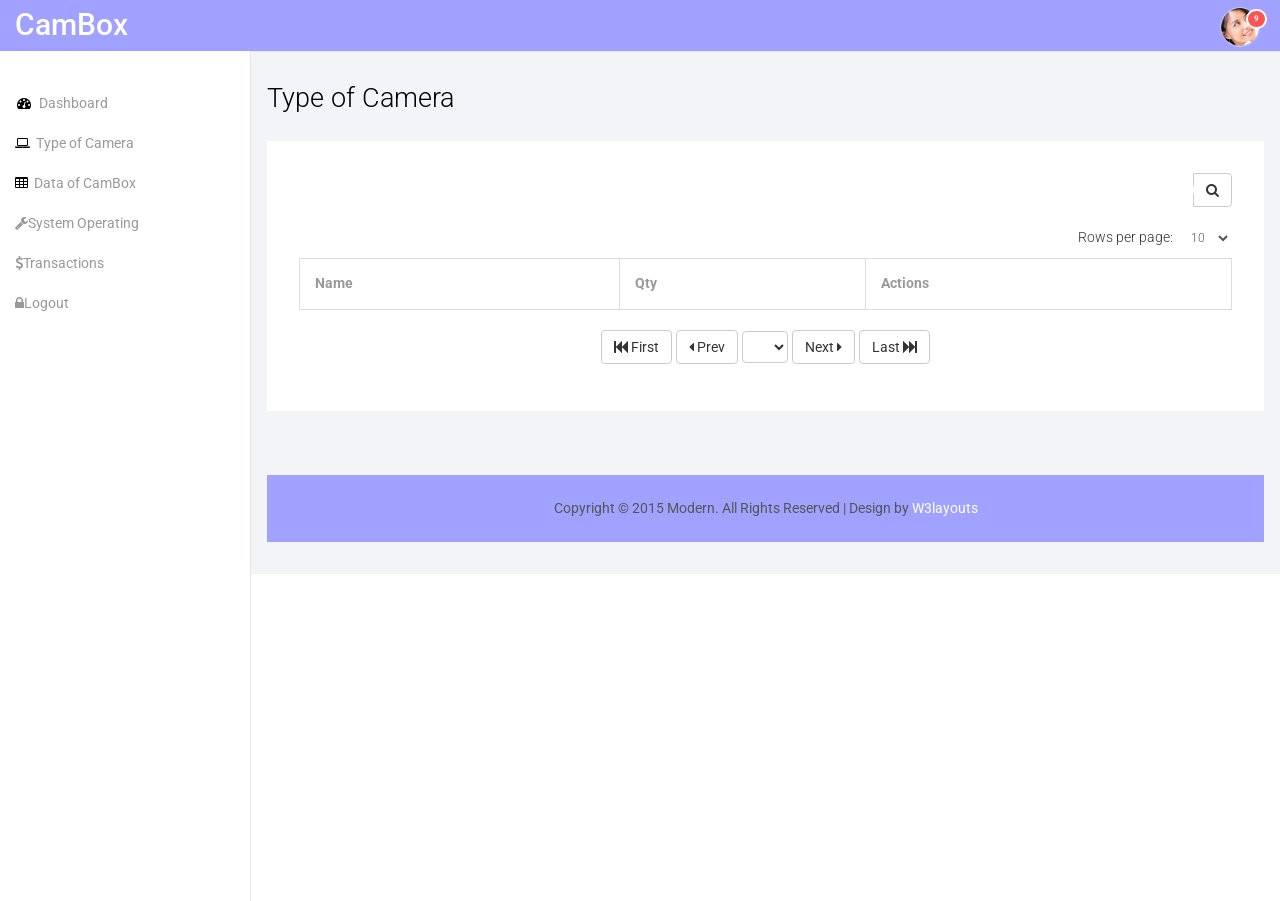
==== public/category.html @ 3fee5d0e "hosting firebase" ====
<!--
Author: W3layouts
Author URL: http://w3layouts.com
License: Creative Commons Attribution 3.0 Unported
License URL: http://creativecommons.org/licenses/by/3.0/
-->
<!DOCTYPE HTML>
<html>
<head>
<title>CamBox</title>
<meta name="viewport" content="width=device-width, initial-scale=1">
<meta http-equiv="Content-Type" content="text/html; charset=utf-8" />
<meta name="keywords" content="Modern Responsive web template, Bootstrap Web Templates, Flat Web Templates, Andriod Compatible web template, 
Smartphone Compatible web template, free webdesigns for Nokia, Samsung, LG, SonyErricsson, Motorola web design" />
<script type="application/x-javascript"> addEventListener("load", function() { setTimeout(hideURLbar, 0); }, false); function hideURLbar(){ window.scrollTo(0,1); } </script>
 <!-- Bootstrap Core CSS -->
<link href="css/bootstrap.min.css" rel='stylesheet' type='text/css' />
<!-- Custom CSS -->
<link href="css/style.css" rel='stylesheet' type='text/css' />
<link href="css/font-awesome.css" rel="stylesheet"> 
<!-- jQuery -->
<script src="js/jquery.min.js"></script>
<!----webfonts--->
<link href='http://fonts.googleapis.com/css?family=Roboto:400,100,300,500,700,900' rel='stylesheet' type='text/css'>
<!---//webfonts--->  
<!-- Bootstrap Core JavaScript -->
<script src="js/bootstrap.min.js"></script>
</head>
<body>
<div id="wrapper">
     <!-- Navigation -->
        <nav class="top1 navbar navbar-default navbar-static-top" role="navigation" style="margin-bottom: 0">
            <div class="navbar-header">
                <button type="button" class="navbar-toggle" data-toggle="collapse" data-target=".navbar-collapse">
                    <span class="sr-only">Toggle navigation</span>
                    <span class="icon-bar"></span>
                    <span class="icon-bar"></span>
                    <span class="icon-bar"></span>
                </button>
                <a class="navbar-brand" href="index.html">CamBox</a>
            </div>
            <!-- /.navbar-header -->
            <ul class="nav navbar-nav navbar-right">
              <li class="dropdown">
                  <a href="#" class="dropdown-toggle avatar" data-toggle="dropdown"><img src="images/1.png"><span class="badge">9</span></a>
                  <ul class="dropdown-menu">
                <li class="dropdown-menu-header text-center">
                  <strong>Account</strong>
                </li>
                <!-- name -->
                </li>
                  </ul>
                </li>
          </ul>
                <div class="navbar-default sidebar" role="navigation">
                    <div class="sidebar-nav navbar-collapse">
                        <ul class="nav" id="side-menu">
                            <li>
                                <a href="dashboard.html"><i class="fa fa-dashboard fa-fw nav_icon"></i>Dashboard</a>
                            </li>
                            <li>
                                <a href="category.html"><i class="fa fa-laptop nav_icon"></i>Type of Camera</span></a>
                                <!-- /.nav-second-level -->
                            </li>
                            <li>
                                <a href="data.html"><i class="fa fa-table nav_icon"></i>Data of CamBox</span></a>
                                <!-- /.nav-second-level -->
                            </li>
                            <li>
                                <a href="system.html"><i class="fa fa-wrench"></i>System Operating</a>
                                <!-- /.nav-second-level -->
                            </li>
                            <li>
                                <a href="transactions.html"><i class="fa fa-usd"></i>Transactions</a>
                            </li>
                             <li>
                                <a href="index.html"><i class="fa fa-lock"></i>Logout</span></a>
                                <!-- /.nav-second-level -->
                            </li>
                        </ul>
                    </div>
                    <!-- /.sidebar-collapse -->
                </div>
                <!-- /.navbar-static-side -->
            </nav>
        <div id="page-wrapper">
        <div class="col-md-12 graphs">
	   <div class="xs">
  	 <h3>Type of Camera</h3>
  	<div class="bs-example4" data-example-id="contextual-table">
    <!--START HTML TBALE LAYOUT-->
<div>
  <!--START HTML STRING SEARCH INPUT-->
  <form role="form" id="[LISTNAME]_frm">
  <div class="form-group">                        
  <div class="input-group custom-search-form">
  <input type="text" id="[LISTNAME]_search_txt" class="form-control" placeholder="">
  <span class="input-group-btn">
  <button class="btn btn-default" type="button" id="[LISTNAME]_search_btn">
  <i class="fa fa-search"></i>
  </button>
  </span>
  </div>
  </div>
  </form>
  <!--END HTML STRING SEARCH INPUT-->
  <div>
  <!--START HTML NUMBER OF ITEM PER PAGE BLOCK-->
  <div style="float:right;">
  <label>
  <div style="display:inline-block">Rows per page: </div>
  <div style="display:inline-block">
  <select class="form-control input-sm" id="nav_rowsPerPage">
  <option value="10">10</option>
  <option value="20">20</option>
  <option value="30">30</option>
  </select>
  </div>
  </label>
  </div>
  <!--END HTML NUMBER OF ITEM PER PAGE BLOCK-->                                    
  <!--START TOTAL ITEM INFO BLOCK-->
  <div style="float:left;">
  <label>
  <span id="nav_info"></span>
  </label>
  </div>
  <!--END TOTAL ITEM INFO BLOCK-->
  </div>
  <div class="clearfix"></div>                                
  <!--START RESPONSIVE TBALE-->
  <div class="table-responsive" id="[LISTNAME]_tbl_cover">
  <table class="table table-striped table-bordered table-hover" id="[LISTNAME]_tbl">
  <thead>
  <tr>
  <th>Name</th>
  <th>Qty</th>
  <th>Actions</th>
  </tr>
  </thead>
  <tbody>                                            
  </tbody>
  </table>
  </div>
  <!--END RESPONSIVE TBALE-->                                
  <!--START PAGINATION BUTTON-->
  <div class="form-group" style="width:100%; text-align:center;">
  <button type="submit" class="btn btn-default" id="nav_first"><i class="fa fa-fast-backward"></i> First</button>
  <button type="submit" class="btn btn-default" id="nav_prev"><i class="fa fa-caret-left"></i> Prev</button>
  <select class="nav_pageNum btn btn-default" id="nav_currentPage"></select>
  <button type="submit" class="btn btn-default" id="nav_next">Next <i class="fa fa-caret-right"></i></button>
  <button type="submit" class="btn btn-default" id="nav_last">Last <i class="fa fa-fast-forward"></i></button>
  </div>
  <!--END PAGINATION BUTTON-->
  </div>
  <!--END HTML TBALE LAYOUT-->
  </div>
  </div>
  <div class="copy_layout">
      <p>Copyright © 2015 Modern. All Rights Reserved | Design by <a href="http://w3layouts.com/" target="_blank">W3layouts</a> </p>
  </div>
   </div>
      </div>
      <!-- /#page-wrapper -->
   </div>
    <!-- /#wrapper -->
<!-- Nav CSS -->
<link href="css/custom.css" rel="stylesheet">
<!-- Metis Menu Plugin JavaScript -->
<script src="js/metisMenu.min.js"></script>
<script src="js/custom.js"></script>
</body>
</html>
---- public/css/style.css ----
/*
Author: W3layout
Author URL: http://w3layouts.com
License: Creative Commons Attribution 3.0 Unported
License URL: http://creativecommons.org/licenses/by/3.0/
*/
h4, h5, h6,
h1, h2, h3 {margin-top: 0;}
ul, ol {margin: 0;}
p {margin: 0;}

html, body{
  	font-family: 'Roboto', sans-serif;
    font-size: 100%;
  	background:#fff;
  	overflow-x: hidden;
}
body a{
	transition:0.5s all;
	-webkit-transition:0.5s all;
	-moz-transition:0.5s all;
	-o-transition:0.5s all;
	-ms-transition:0.5s all;
}
/*-- header --*/
.navbar .navbar-nav li a {
  padding: 0 10px;
  line-height: 56px;
  position: relative;
}
.nav>li>a:focus, .nav>li>a:hover {
  background-color:rgba(239, 85, 58, 0) !important;
}
.navbar .navbar-nav li a i {
  border: 1px solid #fff;
  padding: 8px 0;
  width: 32px;
  text-align: center;
  -webkit-border-radius: 50em;
  -moz-border-radius: 50em;
  border-radius: 50em;
  color: #fff;
  height: 32px;
}
.navbar .navbar-nav li .dropdown-menu {
  margin-top: 3px;
  border: none;
  -webkit-border-radius: 0px;
  -moz-border-radius: 0px;
  border-radius: 0px;
  border: 1px solid #e1e6ef;
  -webkit-box-shadow: 0 2px 4px rgba(0, 0, 0, 0.125);
  -moz-box-shadow: 0 2px 4px rgba(0, 0, 0, 0.125);
  box-shadow: 0 2px 4px rgba(0, 0, 0, 0.125);
  padding: 0;
}
.navbar .navbar-nav li .dropdown-menu:before {
  position: absolute;
  top: -9.5px;
  right: 16px;
  display: inline-block;
  border-right: 8px solid transparent;
  border-bottom: 8px solid #e1e6ef;
  border-left: 8px solid transparent;
  content: '';
}
.navbar .navbar-nav li .dropdown-menu li.dropdown-menu-header, .navbar .navbar-nav li .dropdown-menu li.dropdown-menu-footer {
  background:#f2f4f8;
}
.navbar .navbar-nav li.m_2 a {
  line-height:38px;
}
.navbar .navbar-nav li .dropdown-menu li a i {
  margin: 0 10px 0 -5px;
  border: none;
}
.dropdown-menu>li>a:focus, .dropdown-menu>li>a:hover {
  background-color: #f2f4f8 !important;
}
.navbar .navbar-nav li .dropdown-menu li a .label {
  position: absolute;
  right: 10px;
  top: 11px;
}
.label.label-info {
  background-color:#ef553a;
}
.label {
  padding: 4px 6px;
  border: none;
  text-shadow: none;
}
.warning_1, .warning_11{
	padding:10px 16px !important;
}
.warning_11, .warning_22, .warning_33, .warning_44{
	background-color: #337ab7 !important;
	border-color:#337ab7 !important;
}
.warning_11:hover, .warning_22:hover, .warning_33:hover, .warning_44:hover{
	background-color: #246AA6 !important;
	border-color:#246AA6 !important;
}
.warning_2, .warning_22{
	padding:6px 12px !important;
}
.warning_3, .warning_33{
	padding:5px 10px !important;
}
.warning_4, .warning_44{
	padding:1px 5px !important;
}	
.but_list, .tab-content{
	margin:1.5em 0 0 0;
}
.btn-group-lg>.btn, .btn-lg {
  border-radius:4px !important;
}
.navbar .navbar-nav li .dropdown-toggle.avatar img {
  height: 40px;
  -webkit-border-radius: 50em;
  -moz-border-radius: 50em;
  border-radius: 50em;
  border: 1px solid #c0cadd;
  margin-top: -4px;
}
.navbar .navbar-nav li .dropdown-menu li a i {
  margin: 0 10px 0 -5px;
  border: none;
  color:rgb(161, 162, 255);
}
.navbar .navbar-nav li .dropdown-menu li.dropdown-menu-header .progress, .navbar .navbar-nav li .dropdown-menu li.dropdown-menu-footer .progress {
  border: 1px solid #e1e6ef;
  background: white;
  box-shadow: none;
}
.progress.thin {
  height: 10px;
}
.progress {
  -webkit-box-shadow: none;
  -moz-box-shadow: none;
  box-shadow: none;
  background: #f2f4f8;
  -webkit-border-radius: 2px;
  -moz-border-radius: 2px;
  border-radius: 2px;
}
.navbar .navbar-nav li .dropdown-menu li.avatar {
  min-width: 300px;
  height: 56px;
  padding: 0px 15px;
}
.navbar .navbar-nav li .dropdown-menu li {
  padding: 0;
  position: relative;
  min-width:100%;
  border-bottom: 1px solid #e1e6ef;
  line-height: 40px;
  padding: 0 15px;
  font-size: 14px;
  width:300px;
}
.navbar .navbar-nav li .dropdown-menu li.avatar a {
  line-height: 59px;
  height: 59px;
  padding: 9px 15px;
}
.navbar .navbar-nav li .dropdown-menu li a {
  -webkit-border-radius: 0px;
  -moz-border-radius: 0px;
  border-radius: 0px;
  line-height: 40px;
  height: 40px;
  margin: 0 -15px;
  padding: 0 15px;
}
.navbar .navbar-nav li .dropdown-menu li a img {
  height: 40px;
  -webkit-border-radius: 50em;
  -moz-border-radius: 50em;
  border-radius: 50em;
  border: 1px solid #e1e6ef;
  margin: 0px 10px 0 -5px;
  float: left;
}
.navbar .navbar-nav li .dropdown-menu li a div {
  font-size: 14px;
  line-height: 26px;
  font-weight: bold;
  color: #fff;
}
.navbar .navbar-nav li .dropdown-menu li a small {
  display: block;
  line-height: 12px;
  font-size: 10px;
  margin-top: -3px;
  font-style: italic;
}
.small, small {
  color: #CFCFCF !important;
  font-weight: 300 !important;
}
.navbar .navbar-nav li .dropdown-menu li.avatar a .label {
  top: 20px;
}
.navbar .navbar-nav li a .badge {
  background: #ff5454;
  border: 2px solid white;
  position: absolute;
  top: 9px;
  right: 3px;
  font-size: 8px;
  line-height: 8px;
  padding: 4px 6px;
  -webkit-border-radius: 50em;
  -moz-border-radius: 50em;
  border-radius: 50em;
  min-width: 0;
}
.navbar-default.sidebar {
  background-color: #fff;
  font-family: 'Roboto', sans-serif;
}
nav.top1.navbar.navbar-default.navbar-static-top {
  background-color:rgb(161, 162, 255);
  font-family: 'Roboto', sans-serif;
}
.navbar-default .navbar-brand {
  color: #fff !important;
  font-size: 30px;
  font-weight: 500;
}
.navbar-right {
  margin-right: 10px !important;
}
.navbar-right li{
	display:inline-block;
}
i.nav_icon {
  color: #000;
  margin-right:6px;
}
.sidebar ul li a{
  color: #999;
  font-size:14px;
}
.form-control {
  background: none !important;
  border: 1px solid #fff !important;
  border-radius: 20px !important;
  box-shadow: none !important;
}
.navbar-form.navbar-right input[type="text"] {
  color: rgb(7, 7, 7);
}
form.navbar-form.navbar-right {
  margin:9px 0 0 0;
}
ul.nav.navbar-nav.navbar-right {
  height: 51px;
}
.sidebar-nav.navbar-collapse {
  margin: 2em 0 0 0;
}
.navbar-default .navbar-nav>.active>a, .navbar-default .navbar-nav>.active>a:focus, .navbar-default .navbar-nav>.active>a:hover {
  background-color:rgba(231, 231, 231, 0) !important;
}
.dropdown-menu {
  min-width: 202px !important;
}  
/* Active state */
.wrapper-dropdown-4.active i.dropdown-icon{
    background-position:-2px -2px;
}
.wrapper-dropdown-4.active .dropdown {
    max-height: 400px;
}
ul.dropdown {
	padding:0;
	margin:0;
	list-style:none;
}
.span_1{
  background: #000;
  padding: 1em;
  margin: 0;
  position: fixed;
  height: 100%;
  overflow-y: auto;
  z-index: 100;
  top: 0;
}
.col-md-10.span_1_of_span_2 {
  padding:1em;
}
.col_1_of_2.span_1_of_2 {
  padding: 5px;
}
.col_1_of_2.span_1_of_2:hover .red{
	background:#E84F34;
}
.col_1_of_2.span_1_of_2:hover .blue1{
	background:#8D51A6;
}
.col_1_of_2.span_1_of_2:hover .fb2{
	background:#355290;
}
.col_1_of_2.span_1_of_2:hover .tw2{
	background:#03A5E2;
}
.span_4 {
  padding-right: 0;
}
.col_3 {
  margin-bottom:1em;
}
.col_3 h4{
  margin:0 0 2em;
  color: #fff;
  text-transform: uppercase;
  font-size: 0.85em;
}
.span_10{
  margin-bottom: 1em;
}
/**** icon dropdown ******/
.wrapper-dropdown-5 {
    /* Size & position */
    position: relative;
    margin: 0 auto;
    /* Styles */
    cursor: pointer;
    outline: none;
    -webkit-transition: all 0.3s ease-out;
    -moz-transition: all 0.3s ease-out;
    -ms-transition: all 0.3s ease-out;
    -o-transition: all 0.3s ease-out;
    transition: all 0.3s ease-out;
}
.wrapper-dropdown-5 i.dropdown-icon{
  width: 15px;
  height: 12px;
  display: block;
  background: url(../images/up-down.png) no-repeat -3px -13px;
  float: left;
}
.wrapper-dropdown-5 .dropdown {
  position: absolute;
  top: 18px;
  right: -16px;
  width: 245px;
  background: #333;
  color: #fff;
  list-style: none;
  -webkit-transition: all 0.3s ease-out;
  -moz-transition: all 0.3s ease-out;
  -ms-transition: all 0.3s ease-out;
  -o-transition: all 0.3s ease-out;
  transition: all 0.3s ease-out;
  max-height: 0;
  overflow: hidden;
  z-index: 1;
}
.wrapper-dropdown-5 .dropdown li:first-child a{
	border-top:none;
}
.wrapper-dropdown-5 .dropdown li a {
    display: block;
    text-decoration: none;
    color:#fff;
    font-size:0.85em;
    border:none;
    padding:8px 15px;
    transition: all 0.3s ease-out;
    -webkit-transition: all 0.3s ease-out;
    -moz-transition: all 0.3s ease-out;
    -o-transition: all 0.3s ease-out;
    border-radius:0;
}
/* Hover state */
.wrapper-dropdown-5 .dropdown li:hover a {
    color: #FFF;
    background:#65cea7;
}
/* Active state */
.wrapper-dropdown-5.active i.dropdown-icon{
    background-position:-2px -2px;
}
.wrapper-dropdown-5.active .dropdown {
    max-height: 400px;
}
/**** icon dropdown ******/
.wrapper-dropdown-6, .wrapper-dropdown-7, .wrapper-dropdown-8, .wrapper-dropdown-9{
    /* Size & position */
    position: relative;
    margin: 0 auto;
    /* Styles */
    cursor: pointer;
    outline: none;
    -webkit-transition: all 0.3s ease-out;
    -moz-transition: all 0.3s ease-out;
    -ms-transition: all 0.3s ease-out;
    -o-transition: all 0.3s ease-out;
    transition: all 0.3s ease-out;
}
.wrapper-dropdown-6 i.dropdown-icon, .wrapper-dropdown-7 i.dropdown-icon, .wrapper-dropdown-8 i.dropdown-icon, .wrapper-dropdown-9 i.dropdown-icon{
  width: 15px;
  height: 12px;
  display: block;
  background: url(../images/up-down.png) no-repeat -3px -13px;
  float: left;
}
.wrapper-dropdown-6 .dropdown, .wrapper-dropdown-7 .dropdown, .wrapper-dropdown-8 .dropdown, .wrapper-dropdown-9 .dropdown  {
  position: absolute;
  top: 20px;
  right: -16px;
  width: 245px;
  background: #333;
  color: #fff;
  list-style: none;
  -webkit-transition: all 0.3s ease-out;
  -moz-transition: all 0.3s ease-out;
  -ms-transition: all 0.3s ease-out;
  -o-transition: all 0.3s ease-out;
  transition: all 0.3s ease-out;
  max-height: 0;
  overflow: hidden;
  z-index: 1;
}
.wrapper-dropdown-6 .dropdown li:first-child a, .wrapper-dropdown-7 .dropdown li:first-child a, .wrapper-dropdown-8 .dropdown li:first-child a, .wrapper-dropdown-9 .dropdown li:first-child a{
	border-top:none;
}
.wrapper-dropdown-6 .dropdown li a, .wrapper-dropdown-7 .dropdown li a, .wrapper-dropdown-8 .dropdown li a, .wrapper-dropdown-9 .dropdown li a {
    display: block;
    text-decoration: none;
    color:#fff;
    font-size:0.85em;
    border:none;
    padding:8px 15px;
    transition: all 0.3s ease-out;
    -webkit-transition: all 0.3s ease-out;
    -moz-transition: all 0.3s ease-out;
    -o-transition: all 0.3s ease-out;
    border-radius:0;
}
/* Hover state */
.wrapper-dropdown-6 .dropdown li:hover a, .wrapper-dropdown-7 .dropdown li:hover a, .wrapper-dropdown-8 .dropdown li:hover a, .wrapper-dropdown-9 .dropdown li:hover a{
    color: #FFF;
    background:#65cea7;
}
/* Active state */
.wrapper-dropdown-6.active i.dropdown-icon, .wrapper-dropdown-7.active i.dropdown-icon, .wrapper-dropdown-8.active i.dropdown-icon, .wrapper-dropdown-9.active i.dropdown-icon{
    background-position:-2px -2px;
}
.wrapper-dropdown-6.active .dropdown, .wrapper-dropdown-7.active .dropdown, .wrapper-dropdown-8.active .dropdown, .wrapper-dropdown-9.active .dropdown {
    max-height: 400px;
}
section.accordation_menu {
  min-height: 800px;
}
.span_3{
  padding:0;
}
.col_1{
	margin:1em 0 0 0;
}
.one{
	width:150px;
}
.profile_img1 {
  float: left;
  margin-right: 10px;
  width: 83%;
  margin-bottom:2em;
}
.user-name1 {
  float:left;
}
.user-name1 p {
  font-size: 13px;
  color: #65cea7;
  line-height: 1em;
}
.tiles_info{
  color: #fff!important;
}
a.tiles_info:hover{
  text-decoration:none;
}
a.tiles_info, a.shortcut-tiles {
  background: 0 0;
}
.tiles-body{
	text-align:center;
}
.tiles_info, .shortcut-tiles {
  display: block;
  border-radius: 3px;
  -webkit-border-radius: 3px;
  -moz-border-radius: 3px;
  -o-border-radius: 3px;
}
.red1{
  background: #ef553a;
}
.tiles_info .tiles-head {
  letter-spacing: normal;
  padding: 10px 10px;
  font-weight: 500;
  box-shadow: inset 0 -50px 0 0 rgba(255,255,255,.1);
  border-top-right-radius: 3px;
  border-top-left-radius: 3px;
  text-transform: uppercase;
  text-align: center;
  font-size:0.85em;
}
.red{
  background: #ef553a;
}
.tiles_info .tiles-body-alt, .info-tiles .tiles-body {
  padding: 15px;
  font-weight: 300;
}
.tiles_info .tiles-body {
    font-size: 32px;
  border-bottom-right-radius: 3px;
  border-bottom-left-radius: 3px;
    padding: 19px 15px;
}
.tiles_info .tiles-body-alt .text-center, .info-tiles .tiles-body .text-center {
  margin-top: -5px;
}
.tiles_info.tiles_blue1 .tiles-body {
  background: #9358ac;
}
.tiles_blue1{
  background: #9358ac;
}
.blue1{
  background: #9358ac;
}
.fb1{
   background: #3b5998;
}
.fb2{
	background: #3b5998;
}
.tw1{
  background: #00aced;
}
.tw2{
  background: #00aced;
}
.content_bottom{
	margin-bottom:1em;
}
.grid-date {
  background:#A1A2FF;
  padding: 1.5em;
}
p.date-in {
  float: left;
  font-size: 1.2em;
  color: #fff;
}
span.date-on {
  float: right;
  font-size: 1.2em;
  color: #fff;
}
.grid-date h4 {
  color: #fff;
  font-size: 3.5em;
  text-align: center;
  padding: 48px 0 15px 0;
}
.grid-date h4 i {
  display: inline-block;
  vertical-align: middle;
}
p.monday {
  background: #fff;
  font-size: 1.1em;
  color: #000;
  padding: 1em;
  text-align: center;
}
h4.pull-left{
  font-size: 18px;
  color: #ffffff;
  text-transform: capitalize;
  display: block;
}
.copy{
	background:#A1A2FF;
	text-align:center;
	padding:1.5em 0;
}
.copy p, .copy_layout p{
	font-size:0.85em;
	color:#555;
}
.copy p a, .copy_layout p a{
	color:#fff;
}
/*-- circular progress --*/
.span_7 {
  padding-left: 0;
}
.span_8{
	text-align:center;
	padding-left: 0;
}
.col_2 {
  background-color: #fff;
  padding: 1em;
  margin-bottom: 1em;
}
.grid-1, .grid-2, .grid-3, .grid-4{
    display: inline-block;
}
.grid-1 {
  margin-bottom: 2em;
}
.grid-1, .grid-3{
	margin-right:10%;
	width: 27%;
}
.activity-row, .activity-row1{
  text-align: left;
}
i.text-info{
  float: left;
  line-height: 60px;
  font-size: 1.2em;
}
i.icon_13{
  color:#00aced;
}
.activity-img{
  text-align:center;
}
.activity-img img{
  display:inline-block;
}
.activity-desc h5{
	color:#000;
	font-size:1em;
	font-weight:500;
	margin-bottom: 5px;
}
.activity-desc h5 a{
	color:#000;
}
.activity-desc p{
	color:#999;
	font-size:0.85em;
	line-height:1.5em;
}
.activity-desc h6{
  color: #D8D8D8;
  font-size:12px;
  margin: 10px 0 0 0;
}
.activity-row{
	margin-bottom:2em;
}
.scrollbar{
	height:392px;
	background:#fff;
	overflow-y: scroll;
    padding:2em 1em;
}
.activity_box{
  background: #fff;
  min-height: 392px;
}
.icon_11{
  color: #ef553a;
}
.icon_12{
  color:#9358ac;
}
#style-2::-webkit-scrollbar-track
{
	
	background-color:#f0f0f0;
}

#style-2::-webkit-scrollbar
{
	width:5px;
	background-color: #f5f5f5;
}

#style-2::-webkit-scrollbar-thumb
{
	
	background-color:rgb(161, 162, 255);
}
/*-- General stats --*/
.stats-info{
  background-color: #fff;
}
.panel .panel-heading {
  padding: 20px;
  overflow: hidden;
  border-top-left-radius: 0;
  border-top-right-radius: 0;
  border: 0!important;
  height: 55px;
  font-size: 14px;
  font-weight: 600;
}
.panel .panel-heading .panel-title {
  font-size: 14px;
  float: left;
  margin: 0;
  padding: 0;
  font-weight: 600;
}
.panel-heading {
  padding:32px 15px 0px;
  border-top-left-radius:0 !important;
  border-top-right-radius: 0 !important;
}
.stats-info ul {
  margin: 0;
}
.list-unstyled {
  padding-left: 0;
  list-style: none;
}
.stats-info ul li {
  border-bottom: 1px solid #eee;
  padding: 12px 0;
  font-size: 0.85em;
  color: #999;
}
.panel-title {
  font-size: 20px;
}
.stats-info ul li.last{
	border-bottom:0;
	padding-bottom:4px;
}
.text-success {
  color: #22BAA0;
}
.text-danger {
  color: #f25656;
}
/*-- col_3 --*/
.widget{
	padding:0;
}
.col-md-3.widget.widget1 {
  width: 23.5%;
}
.r3_counter_box {
  min-height: 100px;
  background: #ffffff;
  padding: 15px;
}
.stats {
  overflow: hidden;
}
.r3_counter_box .fa {
  margin-right: 0px;
  width: 66px;
  height: 66px;
  text-align: center;
  line-height: 65px;
}
.stats span{
	color:#999;
	font-size:15px;
}
.fa.pull-left {
  margin-right: 10% !important;
}
.icon-rounded{
  background-color:#9358ac;
  color: #ffffff;
  border-radius: 50px;
  -webkit-border-radius: 50px;
  -moz-border-radius: 50px;
  -o-border-radius: 50px;
  -ms-border-radius: 50px;
  font-size: 25px;
}
.r3_counter_box.stats {
  padding-left: 85px;
}
.r3_counter_box h5 {
  margin: 10px 0 5px 0;
  color:#000;
  font-weight:600;
  font-size: 20px;
}
i.user1{
	background:#ef553a;
}
i.user2{
	background:#3b5998;
}
i.dollar1{
	background:#00aced;
}
.widget1 {
  margin-right: 1.5%;
}
.widget{}
.world-map {
  width: 64%;
  float: left;
  background: #4597a8;
  position: relative;
  padding: 2em 2em 0 2em;
}
.world-map h3 {
  float: left;
  font-size: 1.9em;
  color: #fff;
  font-weight: 600;
  padding: 0em 0 0.5em 0;
}
.world-map p {
  float: right;
  font-size: 1.3em;
  color: #fff;
  font-weight: 300;
  padding: 0.5em 0 0.5em 0;
}
/*-- map --*/
#vmap {
  background-color: #fff !important;
}
.col_4, .col_5{
	padding-left:0;
}
.map_container, #chart, .span_6, .col_2, .weather_list, .cal1, .skills-info, .stats-info, .r3_counter_box, .activity_box, .bs-example1, .cloud, .copy{
  -ms-box-shadow: 0 1px 3px 0px rgba(0, 0, 0, 0.2);
  -o-box-shadow: 0 1px 3px 0px rgba(0, 0, 0, 0.2);
  -moz-box-shadow: 0 1px 3px 0px rgba(0, 0, 0, 0.2);
  -webkit-box-shadow: 0 1px 3px 0px rgba(0, 0, 0, 0.2);
  box-shadow: 0 1px 3px 0px rgba(0, 0, 0, 0.2);
}
.span_11 {
  margin-bottom: 1em;
}
/*-- graphs --*/
.graphs{
  padding: 2em 1em;
  background: #f2f4f8;
  font-family: 'Roboto', sans-serif;
}
canvas#doughnut, canvas#line, canvas#polarArea, #bar, #pie, #radar{
  background-color: rgb(255, 255, 255);
}
.graph_box{
	margin-bottom:1em;
}
.grid_1{
	background:#fff;
}
.grid_2{
	padding:0 7px;
}
.grid_1 h3 {
  text-align: center;
  font-size: 1.5em;
  color: #000;
  font-weight: 300;
  padding:1em 0;
}
/* --  grids  -- */
.form-control1, .form-control_2.input-sm{
  border: 1px solid #e0e0e0;
  padding: 5px 8px;
  color:#a1a2ff ;
  background: #fff;
  box-shadow: none !important;
  width: 100%;
  font-size: 0.85em;
  font-weight: 300;
  height: 40px;
  border-radius: 0;
  -webkit-appearance: none;
}
.control3{
	margin:0 0 1em 0;
}
.btn-warning {
  color: #fff;
  background-color:rgb(161, 162, 255);
  border-color:rgb(161, 162, 255);
  padding:8.5px 12px;
}
.tag_01{
  margin-right:5px;
}
.tag_02{
  margin-right:3px;
}
.btn-warning:hover{
  background-color:rgb(3, 197, 135);
  border-color:rgb(3, 197, 135);
}
.btn-success:hover{
  border-color:#E74225 !important;
  background:#E74225 !important;
}
.control2{
  height:200px;
}
.alert-info {
  color: #31708f;
  background-color:rgb(240, 253, 249);
  border-color:rgb(201, 247, 232);
}
.bs-example4 {
  background: #fff;
  padding: 2em;
}
button.note-color-btn {
  width: 20px !important;
  height: 20px !important;
  border: none !important;
}
.form-control1:focus {
  border: 1px solid #03a9f4;
  background: #fff;
  box-shadow: none;
}
.show-grid [class^=col-] {
  background: #fff;
  text-align: center;
  margin-bottom: 10px;
  line-height: 2em;
  border: 10px solid #f0f0f0;
}
.show-grid [class*="col-"]:hover {
  background: #e0e0e0;
}
.grid_3{
	margin-bottom:2em;
}
.xs h3, .widget_head{
	color:#000;
	font-size:1.7em;
	font-weight:300;
	margin-bottom: 1em;
}
.grid_3 p{
  color: #999;
  font-size: 0.85em;
  margin-bottom: 1em;
  font-weight: 300;
}
/*-- Typography --*/
.grid_4{
	background:#fff;
	padding:2em 2em 1em 2em;
}
.label {
  font-weight: 300 !important;
  border-radius:4px;
}  
.grid_5{
	background:#fff;
	padding:2em;
}
.table > thead > tr > th, .table > tbody > tr > th, .table > tfoot > tr > th, .table > thead > tr > td, .table > tbody > tr > td, .table > tfoot > tr > td {
  border-top: none !important;
}
.tab-content > .active {
  display: block;
  visibility: visible;
}
.progress {
  height: 8px;
  box-shadow: none;
}
.progress {
  overflow: hidden;
  height: 20px;
  margin-bottom: 20px;
  background-color: #eeeeee;
  border-radius: 2px;
  -webkit-box-shadow: inset 0 1px 2px rgba(0, 0, 0, 0.1);
  box-shadow: inset 0 1px 2px rgba(0, 0, 0, 0.1);
}
.progress-bar {
  float: left;
  width: 0%;
  height: 100%;
  font-size: 12px;
  line-height: 20px;
  color: #ffffff;
  text-align: center;
  background-color: #03a9f4;
  -webkit-box-shadow: inset 0 -1px 0 rgba(0, 0, 0, 0.15);
  box-shadow: inset 0 -1px 0 rgba(0, 0, 0, 0.15);
  -webkit-transition: width 0.6s ease;
  -o-transition: width 0.6s ease;
  transition: width 0.6s ease;
}
.progress-bar {
  box-shadow: none;
}
.progress-bar-primary {
  background-color: #03a9f4;
}
.progress-bar-info {
  background-color: #00bcd4;
}
.progress-bar-success {
  background-color:rgb(161, 162, 255);
}
.progress-bar-warning {
  background-color: #ffc107;
}
.progress-bar-danger {
  background-color: #e51c23;
}
.progress-bar-inverse {
  background-color: #757575;
}
.page_1{
	padding:0;
}
.pagination > .active > a, .pagination > .active > span, .pagination > .active > a:hover, .pagination > .active > span:hover, .pagination > .active > a:focus, .pagination > .active > span:focus {
  background-color:rgb(161, 162, 255) !important;
  border-color:rgb(161, 162, 255) !important;
}
.breadcrumb li{
	font-size:0.85em;
}
.breadcrumb li a{
	color:rgb(161, 162, 255);;
}
.badge-primary {
  background-color: #03a9f4;
}
.badge-success {
  background-color: #8bc34a;
}
.badge-warning {
  background-color: #ffc107;
}
.badge-danger {
  background-color: #e51c23;
}
.tab-container .tab-content {
  border-radius: 0 2px 2px 2px;
  border: 1px solid #e0e0e0;
  padding: 16px;
  background-color: #ffffff;
}
.nav-tabs {
  margin-bottom: 1em;
}
.well {
  padding: 9px;
  font-size: 0.85em;
  color: #555;
  line-height: 1.8em;
}
.bs-example-modal {
  background-color: #fff !important;
  border-color:#fff !important;
}
.modal {
  overflow-y:auto !important;
}
.btn-primary{
  background-color: rgb(0, 200, 135) !important;
  border-color: rgb(0, 200, 135) !important;
  color: #fff;
}
.btn-primary:hover{
  background-color: #fff !important;
  border-color: #fff !important;
  color:rgb(6, 217, 149) !important;
}
h2.modal-title {
  font-size: 1.3em;
  color:#999;
  font-weight: 300;
}
.modal-content {
  -ms-box-shadow: 0 2px 12px rgba(0, 0, 0, 0.2);
  -o-box-shadow: 0 2px 12px rgba(0, 0, 0, 0.2);
  -moz-box-shadow: 0 2px 12px rgba(0, 0, 0, 0.2);
  -webkit-box-shadow: 0 2px 12px rgba(0, 0, 0, 0.2);
  box-shadow: 0 2px 12px rgba(0, 0, 0, 0.2);
  border: 0px solid #e0e0e0;
}
.modal-body h2{
  color:#555;
  font-size:1.5em;
  font-weight:300;
}
.modal-body p{
  color: #888;
  font-size: 0.85em;
  font-weight: 300;
  line-height: 1.8em;
}
.modal-body p img{
	margin:1em 0;
}
.form-horizontal .control-label {
  text-align: right;
  color: #000;
  font-weight: 300;
  font-size: 0.85em;
}
.checkbox-inline1{
  position: relative;
  display:block;
  margin-bottom: 0;
  font-weight: 400;
  /* vertical-align: middle; */
  cursor: pointer;
}
.help-block {
  color: #999;
  font-size: 0.85em;
}
.radio label, .checkbox label, label{
  font-size: 0.85em;
  font-weight:300;
  vertical-align: middle;
}
.checkbox1{
  font-size: 0.85em;
  font-weight: 300;
}
select[multiple] {
  padding: 7px 9px !important;
}
.has-success .form-control1{
  background-color: #f1f8e9;
  border-color: #c5e1a5 !important;
}
.has-error .form-control1{
  background-color: #fde0dc;
  border-color: #f69988 !important;
}
.input-icon.right > i, .input-icon.right .icon {
  right:12px;
  float: right;
}
.input-icon > i, .input-icon .icon {
  position: absolute;
  display: block;
  margin: 10px 8px;
  line-height: 14px;
  color: #999;
}
.has-success .help-block, .has-success .control-label, .has-success .radio, .has-success .checkbox, .has-success .radio-inline, .has-success .checkbox-inline, .has-success.radio label, .has-success.checkbox label, .has-success.radio-inline label, .has-success.checkbox-inline label {
  color: #7cb342;
}
.has-error .help-block, .has-error .control-label, .has-error .radio, .has-error .checkbox, .has-error .radio-inline, .has-error .checkbox-inline, .has-error.radio label, .has-error.checkbox label, .has-error.radio-inline label, .has-error.checkbox-inline label {
  color: #dd191d;
}
/* -- validation --*/
.well1{
	background:#fff;
	padding:2em;
}
/*-- Basic_tables --*/
.bs-example1{
  background:#fff;
  padding:2em;
}
.panel-body1{
  background: #fff;
  padding:2em;
  margin: 2em 0 0 0;
}
.panel-warning {
  margin-top: 2em;
}
.panel.panel-midnightblue {
  border-color: #263238;
}
.panel.panel-midnightblue .panel-heading {
  color: #eceff1;
  background-color: #37474f;
  border-color: #263238;
}
.panel.panel-warning {
  border-color: #fdd835;
}
.panel.panel-warning .panel-heading {
  color: #fffde7;
  background-color: #ffc107;
  border-color: #fdd835;
}
.panel .panel-heading .panel-ctrls {
  margin-right: -8px;
}
.panel .panel-heading .panel-ctrls {
  width: auto;
  float: right;
  padding: 0;
  margin: 0;
  line-height: 0;
}
.panel .panel-heading h2 {
  font-size: 14px;
  font-weight: 700;
  margin: 0;
  text-transform: uppercase;
}
/*-- inbox --*/
.mail-header {
  padding: 15px;
}
.mail-title {
  font-size: 20px;
  line-height: 32px;
  display: block;
  float: left;
  height: 34px;
  margin: 0 10px 0 0;
}
.btn-group, .btn-group-vertical {
  position: relative;
  display: inline-block;
  vertical-align: middle;
}
.float-right, .pull-right {
  float: right!important;
}
.pad0A {
  padding: 0!important;
}
.input-group {
  position: relative;
  display: table;
  width: 100%;
  border-collapse: separate;
  margin-bottom: 1em;
}
.has-success .input-group-addon {
  border-color:#A4E7A5 !important;
}
.has-feedback label~.form-control-feedback {
  top: 28px !important;
}
div[id^=uniform-] input {
  position: absolute;
  top: 0;
  left: 0;
  display: -moz-inline-box;
  display: inline-block;
  zoom: 1;
  opacity: 0;
  border: none;
  background: 0 0;
  filter: alpha(opacity=0);
  -moz-opacity: 0;
}
.email-list1{
  padding: 0; 
}
ul.collection {
  margin: 0;
  list-style: none;
  background:#fff;
  padding:2em;
}
ul.collection li{
	margin-bottom:2em;
}
ul.collection li.email_last{
	margin-bottom:0;
}
#email-list .collection .collection-item.avatar {
  height: auto;
  
  position: relative;
}
#email-list .collection .collection-item.avatar .icon {
  position: absolute;
  width: 42px;
  height: 42px;
  overflow: hidden;
  left: 15px;
  display: inline-block;
  text-align: center;
  vertical-align: middle;
  top: 20px;
}
.email-unread .email-title {
  font-weight: 500;
}
.ultra-small {
  font-size: 0.8rem;
  margin: 0;
  padding: 0;
  color: #999;
}
span.badge {
  min-width: 3rem;
  padding: 2px 9px;
  text-align: center;
  font-size: 0.85;
  line-height: inherit;
  color: #fff;
  position: absolute;
  right:38px;
  -webkit-box-sizing: border-box;
  -moz-box-sizing: border-box;
  box-sizing: border-box;
  border-radius: 2px;
}
span.blue{
	background-color:#00aced;
}
span.red{
	background-color:#ef553a;
}
span.blue1{
	background-color:#9358ac;
}
i.icon_1{
  float: left;
  color: #00aced;
  line-height: 2em;
  margin-right: 1em;
}
i.icon_2{
  float: left;
  color:#ef553a;
  line-height: 2em;
  margin-right: 1em;
  font-size: 20px;
}
i.icon_3{
  float: left;
  color:#9358ac;
  line-height: 2em;
  margin-right: 1em;
  font-size: 20px;
}
.avatar_left {
  float: left;
}
i.icon_4{
  width: 45px;
  height: 45px;
  background: #F44336;
  float: left;
  color: #fff;
  text-align: center;
  border-radius: 40px;
  font-size: 1.5em;
  line-height: 44px;
  font-style: normal;
  margin-right: 1em;
}
i.icon_5{
  background-color: #3949ab;
}
i.icon_6{
  background-color: #03a9f4;
}
.blue-text {
  color: #2196F3 !important;
  float:right;
}
.content-box-wrapper{
	background:#fff;
	padding:2em;
	margin: 1em 0 0;
}
.status-badge {
  position: relative;
  display: inline-block;
}
.mrg10A {
  margin: 10px!important;
}
.small-badge {
  overflow: hidden;
  width: 12px;
  height: 12px;
  padding: 0;
  border: 2px solid #fff!important;
  border-radius: 20px;
  background-color: red;
}
.status-badge .small-badge {
  position: absolute;
  right: 1px;
  bottom: 1px;
}
.badge-danger{
  color: #fff;
  border-color: #e73629;
  background: #F44336;
}
.badge-success{
  color: #fff;
  border-color: #3fa243;
  background: #4CAF50;
}
.bg-green1{
  color: #fff;
  border-color: #3fa243;
  background: #4CAF50;
}
h4.content-box-header{
  color: #000; 
  font-size: 1.3em; 
  font-weight: 300; 
  margin-bottom: 1em; 
  text-align:left;
}
.editor{
  background:#fff;
  padding: 1em 2em 2.5em 2em;
}
.mailbox-content {
  background: #fff;
  padding: 2em;
}
.widget-footer.clearfix {
  margin: 1em 0 0 0;
}
div.selector, div.selector span, div.checker span, div.radio span, div.uploader, div.uploader span.action, div.button, div.button span {
  background: #fff;
  background-repeat: no-repeat;
  -webkit-font-smoothing: antialiased;
  border: 1px solid #CDCDCD;
}
div.checker, div.checker span, div.checker input {
  width: 19px;
  height: 19px;
}
div.checker span {
  display: -moz-inline-box;
  display: inline-block;
  zoom: 1;
  text-align: center;
  background-position: 0 -260px;
}
div.checker input {
  opacity: 0;
  filter: alpha(opacity=0);
  -moz-opacity: 0;
  border: none;
  background: none;
  display: -moz-inline-box;
  display: inline-block;
  zoom: 1;
}
.m-r-sm {
  margin-right: 15px;
  font-weight:400;
  font-size: 14px;
}
.icon-state-warning {
  color: rgb(6, 217, 149);
}
.table > thead > tr > th, .table > tbody > tr > th, .table > tfoot > tr > th, .table > thead > tr > td, .table > tbody > tr > td, .table > tfoot > tr > td {
  font-size: 0.85em;
  color: #999;
} 
.mailbox-content table tbody tr:hover {
  background: #FAFAFA;
}
.table td, .table>tbody>tr>td, .table>tbody>tr>th, .table>tfoot>tr>td, .table>tfoot>tr>th, .table>thead>tr>td, .table>thead>tr>th {
  padding:15px !important;
}
.table > thead > tr > th {
  border-bottom: 1px solid #ddd !important;
}
.badge-success, .bg-green, .bootstrap-switch-success, .btn-success {
  border-color: #ef553a;
  background: #ef553a;
  padding:8.5px 12px;
}
.btn-success:hover, .btn-success:focus, .btn-success:active, .btn-success.active, .open .dropdown-toggle.btn-success {
  color: #fff;
  background-color:rgb(161, 162, 255);
  border-color:rgb(161, 162, 255);
}
.btn-toolbar {
  margin-left: 0 !important;
}
.note-editor {
  border: 1px solid #DCE1E4;
  border-radius: 0;
}
.note-editor .note-toolbar {
  border-bottom: 0;
  background: #fff;
  padding: 10px;
}
.note-editor .note-editable {
  padding: 10px 15px 15px;
  overflow: auto;
  outline: 0;
}
.note-editor .note-statusbar .note-resizebar {
  border: 0;
}
.note-editor .note-statusbar .note-resizebar {
  width: 100%;
  height: 8px;
  cursor: ns-resize;
  border-top: 1px solid #a9a9a9;
}
.col-md-8.inbox_right {
  padding-right: 0;
}
.editor1 {
  margin: 2em 0 0 0;
}
.mail-toolbar.clearfix {
  border-bottom: 1px solid #f0f0f0;
  padding: 2em 0;
}
.compose-message {
  overflow: hidden;
  padding: 0 0 10px;
}
.note-editor .note-statusbar {
  background: 0 0;
}
.note-editor .note-statusbar .note-resizebar {
  border: 0;
}
.note-editor .note-statusbar .note-resizebar {
  width: 100%;
  height: 8px;
  cursor: ns-resize;
}
.note-editor .note-statusbar .note-resizebar .note-icon-bar {
  width: 20px;
  margin: 1px auto;
  border-top: 1px solid #a9a9a9;
}
.note-editor {
  border: 1px solid #DCE1E4;
  border-radius: 0;
}
.note-editor .note-codable {
  display: none;
  width: 100%;
  padding: 10px;
  margin-bottom: 0;
  font-size: 14px;
  color: #ccc;
  background-color: #222;
  border: 0;
  -webkit-border-radius: 0;
  -moz-border-radius: 0;
  border-radius: 0;
  box-shadow: none;
  -webkit-box-sizing: border-box;
  -moz-box-sizing: border-box;
  -ms-box-sizing: border-box;
  box-sizing: border-box;
  resize: none;
}
i.icon_8{
  font-size: 13px;
  color: #555;
}
.btn_1{
	float:left;
}
a.btn.btn-default.mrg5R {
  float: left;
}
.float-left, .pull-left {
  float: left!important;
  width: 50%;
  cursor: pointer;
}
.mrg5R {
  margin-right: 5px!important;
}
.dropdown-menu > li > a {
  font-size:13px;
}
.font-red, .has-error .help-block, .parsley-required, .text-danger {
  color: #F44336 !important;
}
i.icon_9{
  margin-right:10px;
}
.checkbox {
  position: relative;
  top:-3px;
  margin: 0 1rem 0 0;
  cursor: pointer;
}
.checkbox:before {
  -webkit-transition: all 0.3s ease-in-out;
  -moz-transition: all 0.3s ease-in-out;
  transition: all 0.3s ease-in-out;
  content: "";
  position: absolute;
  left: 0;
  z-index: 1;
  width: 19px;
  height: 19px;
  border: 1px solid #CDCDCD;
}
.checkbox:after {
  content: "";
  position: absolute;
  top: -0.125rem;
  left: 0;
  width: 1.1rem;
  height: 1.1rem;
  background: #fff;
  cursor: pointer;
}
.checkbox:checked:before {
  -webkit-transform: rotate(-45deg);
  -moz-transform: rotate(-45deg);
  -ms-transform: rotate(-45deg);
  -o-transform: rotate(-45deg);
  transform: rotate(-45deg);
  height: .5rem;
  border-color: #F44336;
  border-top-style: none;
  border-right-style: none;
}
blockquote {
  margin: 0 !important;
  border-left: 5px solid #eee;
}
.copy_layout{
  padding:1.5em 0;
  background:#A1A2FF;
  text-align:center;
  margin: 4em 0 0em 0;
}
.login{
	background:none;
	padding:0;
	margin:11em 0 0 0;
}
.register{
	margin:2em 0 0 0;
}
/* -- widgets --*/
.bg-info {
  background:#78cd51;
  padding: 3px 8px;
  color: #ffffff;
}
.tile-progress {
  padding: 30px;
  margin-bottom:1em;;
}
.col-sm-3.widget_1_box {
  padding: 0 5px;
}
.col-md-4.widget_1_box1 {
  padding: 0 0px 0 5px;
}
.tile-progress h4 {
  color: #ffffff;
  margin: 0px;
  text-align: center;
  white-space: nowrap;
  font-weight:300;
}
.tile-progress .progress {
  margin: 15px 0 10px 0;
  height: 7px;
  background: rgba(50, 50, 58, 0.5);
}
.progress {
  background: #f5f5f5;
  background-image: none;
  -webkit-box-shadow: inset 0 -1px 2px rgba(150, 150, 150, .1);
  -moz-box-shadow: inset 0 -1px 2px rgba(150, 150, 150, .1);
  box-shadow: inset 0 -1px 2px rgba(150, 150, 150, .1);
  border-radius: 0px;
  -o-border-radius: 0px;
  -ms-border-radius: 0px;
  -moz-border-radius: 0px;
  -webkit-border-radius: 0px;
}
.tile-progress span {
  color: #fff;
  display: block;
  text-align: center;
  margin: 0px;
  font-size: 14px;
  font-weight: 300;
}
.bg-success {
  background:#eae874;
  color: #ffffff;
}
.bg-danger {
  background:rgba(80, 204, 240, 1);
  color: #ffffff;
}
.bg-secondary {
  background:#fabb3d;
  color: #555555;
}
.tile-progress .progress .progress-bar {
  background: #ffffff;
}
.wid-social {
  display: inline-block;
  width: 100%;
  padding: 15px 15px 15px 15px;
  margin: 0px 0 1em 0;
}
.facebook {
  background-color:#3b5998 !important;
  color: #ffffff !important;
}
.icon-xlg {
  font-size: 70px;
}
.social-info h3 {
  display: inline-block;
}
.wid-social .social-info h3, .wid-social .social-info h4 {
  margin: 0px 0 15px 0;
  font-size: 15px;
}
span.percent {
  font-size: 13px;
  font-weight: 300;
}
h3.count.text-light {
  color: #fff;
  font-weight: 300;
  font-size: 40px;
}
.twitter {
  background-color:#00aced !important;
  color: #ffffff !important;
}
.google-plus {
  background-color: #313131 !important;
  color: #ffffff !important;
}
.dribbble {
  background-color:#ea4c89 !important;
  color: #ffffff !important;
}
.linkedin {
  background-color: #007bb5 !important;
  color: #ffffff !important;
}
.youtube {
  background-color: #e02f2f !important;
  color: #ffffff !important;
}
.skype {
  background-color: #00aaf1 !important;
  color: #ffffff !important;
}
.flickr {
  background-color: #ed1983 !important;
  color: #ffffff !important;
}
.coffee-top {
  position: relative;
  text-align: center;
}
.doe {
  position: absolute;
  top: 37%;
  text-align: center;
  width: 100%;
}
.doe h6 {
  color: #fff;
  font-size: 1em;
}
.doe p {
  color: #DC483A;
  font-size: 1em;
}
.coffee-top i {
  position: absolute;
  top: 84%;
  background: url(../images/1.png)no-repeat center;
  width: 80px;
  height: 80px;
  display: block;
  border-radius: 100px;
  left: 39%;
}
.follow {
  padding: 3em 1em 1em;
  background: #fff;
}
.two p {
  font-size: 0.875em;
  color: #2d2d2d;
}
.two span {
  font-size: 1.5em;
  color: #DC483A;
}
.online-top {
  background: #fff;
  padding:12px;
  border-bottom: 1px solid #E1E1E1;
}
.panel-body2 {
  padding: 21px;
}
.widget_1_box2{
	padding:0 5px;
}
.top-at {
  float: left;
  width: 20%;
}
.top-on {
  float: right;
  width: 71%;
  margin-top: 7px;
}
.top-on1 {
  float: left;
}
label.round {
  background: #DC483A;
  width: 10px;
  height: 10px;
  display: block;
  float: right;
  border-radius: 100px;
  margin-top: 8%;
}
.online-top:hover {
  background: #f9f9f9;
}
.top-on1 span {
  font-size: 0.9em;
  color: #dc483a;
}
.top-on1 p {
  font-size: 1em;
  color: #000;
  font-weight:500;
}
.stats-info1{
	box-shadow:none;
}
.online-top1{
	border-bottom:none;
}
.widget_5{
	margin:1em 0 0 0;
}
.wid_blog{
	background:rgb(6, 217, 149);
	padding:3em 2em;
}
.wid_blog h1{
  color: #fff;
  font-size: 1.5em;
  line-height: 1.5em;
  font-weight: 300;
  margin-bottom: 0;
}
.wid_blog-desc{
	background:#fff;
	padding:2.6em 2em;
}
.wid_blog-left{
  float: left;
  width: 20%;
  margin-right: 5%;
}
.wid_blog-right{
  float: left;
  width:75%;
}
.wid_blog-right h2{
  color:#000;
  font-size:1.3em;
  font-weight:300;
}
.wid_blog-right p{
  color:#999;
  font-size:0.85em;
  font-weight:300;
  line-height:1.5em;
}
.list-inline {
  margin:1em 0 0 0;
}
.text-muted {
  color: #999999;
}
.text-orange {
  color:#DC483A;
}
.link1{
	padding:5px 8px;
	color:#000;
}
.editor-input.ng-scope p{
	color:#999;
	font-size:0.85em;
	line-height:1.8em;
}
.list-inline>li a{
   font-size:0.85em;	
}
/*-- media --*/
.bs-example5{
   background:#fff;
   padding:2em;
}
.media-heading {
  color: #000;
}
.sidebard-panel .feed-element, .media-body, .sidebard-panel p {
  font-size:0.85em;
  color:#999;
}
.example_6{
	margin:1em 0 0 0;
}
.demolayout {
  background:rgb(6, 217, 149);
  width: 60px;
  overflow: hidden;
}
.padding-5 {
  padding: 5px;
}
.demobox {
  background:#f0f0f0;
  color: #333;
  font-size: 13px;
  text-align: center;
  line-height:30px;
  display: block;
}
.padding-l-5 {
  padding-left: 5px;
}
.padding-r-5 {
  padding-right: 5px;
}
.padding-t-5 {
  padding-top: 5px;
}
.padding-b-5 {
  padding-bottom: 5px;
}
code {
  background:rgb(246, 255, 252);
  padding: 2px 2px;
  color: #000;
  border: 1px solid rgb(198, 255, 236);
}
.media_1-left{
  padding-left:0;
  background-color: #fff;
}
.media_1-right{
  padding-right:0;
}
.media_1{
	margin:1em 0 0 0;
}
.media_box{
	margin-bottom:2em;
}
.media_box1{
	margin-top:2em;
}
.media {
  margin-top:40px !important;
}
.media:first-child {
  margin-top: 0 !important;
}
.panel_2{
	padding:2em 2em 0;
	background:#fff;
}
.panel_3{
	padding-bottom:1px;
}
.panel_2 h3{
	color:#000;
	font-size:1.1em;
}
.panel_2 p{
	color:#555;
	font-size:0.85em;
	margin-bottom:1em;
}
td.head {
  color: #000 !important;
  font-size: 1.2em !important;
}
/*-- login --*/
.login-logo {
  margin: 0;
  text-align: center;
  color: #fff;
  font-size: 18px;
  text-transform: uppercase;
  display: inline-block;
  width: 100%;
  padding: 50px 0;
}
h2.form-heading {
  margin: 0;
  text-align: center;
  color:#000;
  font-size: 18px;
  text-transform: uppercase;
  display: inline-block;
  width: 100%;
}
body#login{
  background: rgb(161, 162, 255);
  background-size:cover;
  -webkit-background-size:cover;
  -moz-background-size:cover;
  -o-background-size:cover;
  -ms-background-size:cover;
  min-height:850px;
}
.app-cam {
  width:22%;
  margin:3em auto auto auto;
}
.app-cam input[type="text"] {
  width: 100%;
  padding: 15px;
  color: #FFF;
  font-size: 0.85em;
  outline: none;
  font-weight: 300;
  border: none;
  background:#282d64 ;
  margin:0 0 1em 0;
  border-radius: 2px;
  -webkit-border-radius: 2px;
  -moz-border-radius: 2px;
  -o-border-radius: 2px;
}
.app-cam input[type="password"] {
  width: 100%;
  padding: 15px;
  color:#fff;
  font-size: 0.85em;
  outline: none;
  font-weight: 300;
  border: none;
  background:#282d64;
  margin:0 0 1em 0;
  border-radius: 2px;
  -webkit-border-radius: 2px;
  -moz-border-radius: 2px;
  -o-border-radius: 2px;
}
.app-cam input[type="submit"], .btn-success1{
  font-size: 14px;
  font-weight: 300 !important;
  color: #282D64;
  cursor: pointer;
  outline: none;
  padding: 10px 15px;
  width: 100%;
  border: none;
  background: rgb(255, 255, 255);
  border-radius: 2px;
  -webkit-border-radius: 2px;
  -moz-border-radius: 2px;
  -o-border-radius: 2px;
  text-transform: uppercase;
}
.app-cam input[type="submit"]:hover, .btn-success1:hover{
  background:rgb(161, 162, 255);
  color:#fff !important;
}
.login-social-link {
  display: inline-block;
  margin-top: 20px;
  margin-bottom: 15px;
  width: 100%;
}
.login-social-link a {
  color: #fff;
  padding: 13px 38px;
  border-radius: 2px;
  -webkit-border-radius: 2px;
  -moz-border-radius: 2px;
  -o-border-radius: 2px;
  width: 46.5%;
  text-align: center;
}
.login-social-link a.facebook {
  background: #3b5999;
  margin-right: 22px;
  float: left;
}
.login-social-link a:hover.facebook{
  background:#2B4886 !important;
  text-decoration:none;
}
.login-social-link a.twitter {
  background: #63c6ff;
  float: left;
}
.login-social-link a:hover.twitter{
  background:#46ACE7 !important;
  text-decoration:none;
}
ul.new {
  margin:2em 0 0 0;
  list-style:none;
  padding:0;
}
ul.new li.new_left{
  float: left;
}
ul.new li.new_left p, p.sign{
  font-weight:300;
} 
p.sign a, ul.new li.new_left p a{
  color:#000;
}
ul.new li.new_right{
  float: right;
}
.app-cam p {
  color:#000;
  font-size: 14px;
  margin: 1em 0;
}
.form-signin a, .registration, .login-body label {
  margin: 1em 0 0 0;
  font-weight: 300;
  font-size: 0.85em;
  text-align:center;
}
.radios input[type="radio"] {
  margin: 4px 0 0 0;
  vertical-align: top;
  cursor: pointer;
  color:#fff;
}
.radios label:first-child {
  margin-left: 0;
}
.radios label{
  margin-left: 15px;
}
 /*-- responsive design --*/
@media (max-width:1366px){
.col-xs-8.activity-desc {
  width: 64.666667%;
  padding: 0;
}	
.activity-desc h5 {
  font-size: 0.85em;
}  
.svg{
  width: 600px !important;
  height: 400px;
}
canvas#doughnut, canvas#line, canvas#polarArea, #bar, #pie, #radar {
  width: 342px !important;
  height:260px !important;
}
.avatar_left {
  width: 65%;
}
.float-left, .pull-left {
  width: 47%;
}
.login-social-link a.facebook {
  margin-right: 20px;
}
}
@media (max-width:1280px){
.col-xs-8.activity-desc {
  width: 63.666667%;
}	
.activity-desc p {
  font-size: 12px;
}
.activity-desc h6 {
  font-size: 11px;
}
i.text-info {
  line-height: 39px;
  font-size: 1em;
}
.float-left, .pull-left {
  width: 42%;
}
.login-social-link a {
  padding: 13px 25px;
  width: 45.5%;
}
}
@media (max-width:1024px){	
.r3_counter_box .fa {
  width: 50px;
  height: 50px;
  line-height: 50px;
}
.r3_counter_box {
  padding: 10px;
  min-height: 70px;
}
.r3_counter_box h5 {
  font-size: 15px;
}
.stats span {
  font-size: 13px;
}
.activity-img {
  padding: 0 10px;
}
.col-xs-8.activity-desc {
  width: 58.666667%;
}
.scrollbar {
  padding: 10px;
}
.col-xs-1 {
  padding: 0;
}
.activity-row {
  margin-bottom: 1em;
}
.activity_box {
  min-height: 281px;
}
.scrollbar {
  height: 278px;
}
.panel-body {
  padding:10px;
}
.panel-title {
  font-size: 15px;
}
.panel-heading {
  padding: 20px 0px 0px;
}
.stats-info ul li {
  padding: 7.4px 0;
  font-size: 12px;
}
div#vmap {
  height: 300px !important;
}
.bs-example1 {
  padding: 10px;
}
.table td, .table>tbody>tr>td, .table>tbody>tr>th, .table>tfoot>tr>td, .table>tfoot>tr>th, .table>thead>tr>td, .table>thead>tr>th {
  padding: 12px !important;
}
.table > thead > tr > th, .table > tbody > tr > th, .table > tfoot > tr > th, .table > thead > tr > td, .table > tbody > tr > td, .table > tfoot > tr > td {
  font-size: 12px;
}
.col_2 {
  padding: 5px;
}  
.tiles_info .tiles-head {
  padding: 5px 5px;
  font-size: 11px;
}
.tiles_info .tiles-body {
  font-size: 22px;
  padding: 15px 15px;
}
.grid-date {
  padding: 10px;
}
p.date-in, span.date-on{
  font-size: 1em;
}  
.grid-date h4 {
  font-size: 3.5em;
  padding: 44px 0 15px 0;
}
canvas#doughnut, canvas#line, canvas#polarArea, #bar, #pie, #radar {
  width: 3000px !important;
  height: 150px !important;
}
#page-wrapper {
  background: #f2f4f8;
}
.activity-desc h5 {
  font-size: 13px;
}
ul.collection, .mailbox-content{
  padding: 10px;
}
.float-left, .pull-left {
  width: 35%;
}
.m-r-sm {
  margin-right: 0px;
}
.mrg10A {
  margin:1px!important;
}  
.tile-progress {
  padding: 15px;
}
i.fa.fa-facebook, i.fa.fa-twitter, i.fa.fa-google-plus, i.fa.fa-dribbble, i.fa.fa-linkedin, i.fa.fa-youtube, i.fa.fa-skype, i.fa.fa-flickr{
  font-size: 30px;
}
h3.count.text-light {
  font-size: 30px;
}
.coffee-top i {
  top: 70%;
  background: url(../images/1.png)no-repeat center;
  left: 31%;
  background-size: 70%;
}
.follow {
  padding: 3em 0px 2em;
}
.two p {
  font-size: 12px;
}
.two span {
  font-size: 1.3em;
}
.top-on1 p {
  font-size: 0.85em;
}
.wid_blog h1 {
  font-size: 1.3em;
}
.wid_blog {
  padding: 2em;
}
.editor {
  padding: 1em 1em 1.5em 1em;
}
.link1 {
  padding: 5px 5px;
}
.wid_blog-desc {
  padding:2.4em 1em;
}
.panel_2 {
  padding: 2em 1em 0;
}
.online-top {
  padding: 11px;
}
.app-cam {
  width: 27%;
}
.navbar-right {
  margin-right: -10px;
}
.content-box-wrapper {
  padding: 1em;
}
i.icon_4 {
  margin-right: 10px;
}
span.badge {
  right: 10px;
}
}
@media (max-width:768px){	
.navbar-right {
  margin-right:3px !important;
}
.col-md-3.widget {
  width:100%;
  float:none;
}
.span_7, .span_8, .col_4{
  padding:0;
}
.span_8, .stats-info, .col_4{
  margin-bottom:1em;
}
.span_4 {
  padding: 0;
  margin:1em 0;
}
.col_1_of_2.span_1_of_2 {
  width: 50%;
  float: left;
}
.graph_box {
  text-align: center;
}
.grid_2 {
  padding: 0;
  margin-bottom: 1em;
}
.graph_box1 {
  text-align: center;
}
.col-md-8.inbox_right {
  padding: 0;
  margin-top:1em;
}
.col-md-4.widget_1_box1 {
  margin-bottom: 1em;
}
.follow {
  padding: 1em;
}
.coffee-top{
	text-align:center;
}
.coffee-top img{
  display:inline-block;
}
.stats-info3{ 
  padding:0;
  margin-bottom:1em;
}
.widget_1_box2 {
  padding: 0;
  margin-top: 1em;
}
.wid_blog-desc {
  padding: 1em;
}
.copy_layout {
  margin: 1em 0 0em 0;
}
.login-social-link a.facebook {
  margin-right: 10px;
}
.app-cam {
  width: 30%;
}
.login-social-link a {
  padding: 10px 15px;
  width: 47.5%;
}
ul.new li.new_left, ul.new li.new_right {
  float: none;
}
.coffee-top i {
  top: 88%;
  background: url(../images/1.png)no-repeat center;
  left: 44%;
  background-size: 70%;
}

.logo-element {
  padding: 17px 0;
}
.col-md-3.widget.widget1 {
  width:100%;
}
.grid_box1 {
  margin-bottom: 5px;
}
.grid_4, .grid_5{
  padding: 20px 10px;
}
.modal-dialog {
  width: 400px !important;
}
.bs-example4, .bs-example5{
  padding: 1em;
}
ul.new {
  margin: 1em 0 0 0;
  text-align: center;
}
}
@media (max-width:736px){
.navbar-right~.navbar-right {
  display: block;
}
.navbar-right {
  display: none;
}
p.monday {
  font-size: 1em;
}
.grid-date h4 {
  font-size:2.5em;
  padding:20px 0 0px 0;
}
.copy {
  padding: 1em 0;
}
ul.new {
  text-align: center;
}
.grid_box1{
  margin-bottom:5px;
}
.navbar-default .navbar-toggle {
  border-color:#000;
  background-color:#000 !important;
}
.navbar-default .navbar-toggle .icon-bar {
  background-color: #fff;
}
.navbar-default .navbar-collapse, .navbar-default .navbar-form {
  border-color: rgb(6, 217, 149);
}
form.navbar-form.navbar-right {
  margin: 0;
}
.sidebar-nav.navbar-collapse {
  margin: 0;
}
.media_1-right {
  padding:0;
}
}
@media (max-width:480px){
.pagination {
  margin: 6px 0;
}
span.label.label-default{
  line-height: 2em;
}
button.btn.btn-lg, button.btn{
  margin-bottom:10px;
}
.modal-dialog {
  width: 370px !important;
}
.coffee-top i {
  top: 82%;
  left: 39%;
}
.well1 {
  padding: 1em;
}
.panel-body1 {
  margin: 1em 0 0 0;
}
.panel-warning {
  margin-top: 1em;
}
.app-cam {
  width: 50%;
  margin: 2em auto auto auto;
}
.app-cam input[type="text"], .app-cam input[type="password"]{
  padding: 10px;
}  
.login-logo {
  padding: 40px 0;
}
.float-left, .pull-left {
  width: 50%;
}
.mail-toolbar.clearfix {
  padding: 1em 0;
}
.copy_layout {
  padding: 10px;
}
button.btn.btn-success {
  padding:9px 12px;
}
.xs h3, .widget_head {
  font-size: 1.5em;
  margin-bottom: 15px;
}
.follow {
  padding: 1em 0;
}
.widget_1_box2 {
  margin-top: 0;
}
.wid_blog h1 {
  font-size: 1em;
}
.wid_blog {
  padding: 1em;
}
.widget_5 {
  margin: 0;
}
.table td, .table>tbody>tr>td, .table>tbody>tr>th, .table>tfoot>tr>td, .table>tfoot>tr>th, .table>thead>tr>td, .table>thead>tr>th {
  padding: 5px !important;
}
td.head {
  font-size:1em !important;
}
}
@media (max-width:320px){
.graphs {
  padding: 20px 10px;
}
.login-logo {
  padding:20px 0;
}
.login-logo img{
  width:40%;
}
.app-cam {
  width: 70%;
  margin: 1em auto auto auto;
}
h2.form-heading {
  font-size: 16px;
}  
.login-social-link a {
  padding: 8px 15px;
}
.pagination-lg>li>a, .pagination-lg>li>span {
  padding: 6px 13px;
  font-size: 16px;
}
.modal-dialog {
  width:240px !important;
}
.grid_3 {
  margin-bottom: 1em;
}
ul.collection li {
  margin-bottom: 1em;
}
.m-r-sm {
  font-size: 13px;
}
a.btn.btn-default.dropdown-toggle {
  padding: 3px 6px;
  font-size: 13px;
}
a.btn.btn-default {
  padding: 3px 9px;
}
.btn.btn_1.btn-default.mrg5R {
  padding: 3px 10px;
}
a#home-tab {
  padding: 7px 5px;
}
.btn-warng1{
  padding:5px;
}
.coffee-top i {
  top: 73%;
  left: 37%;
}
body#login {
  min-height: 500px;
}
h1#h1{
  font-size:17px !important;
}
h2#h2{
  font-size:16px !important;
}
h3#h3{
  font-size:15px !important;
}
h4#h4{
  font-size:14px !important;
}
button.btn.btn_5 {
  font-size: 13px;
  padding: 8px 10px;
}
button.btn.btn-lg, button.btn {
  margin-bottom: 3px;
}
span.btn_6{
  font-size: 55%;
}
span.btn_7{
  font-size: 64%;
}
}
---- public/css/custom.css ----
#wrapper {
    width: 100%;
}
#page-wrapper {
    /*--padding: 0 15px;--*/
    min-height: 568px;
    background-color: #fff;
}

@media(min-width:768px) {
    #page-wrapper {
        position: inherit;
        margin: 0 0 0 250px;
        /*--padding: 0 30px;--*/
        border-left: 1px solid #e7e7e7;
    }
}

.navbar-top-links {
    margin-right: 0;
}

.navbar-top-links li {
    display: inline-block;
}

.navbar-top-links li:last-child {
    margin-right: 15px;
}

.navbar-top-links li a {
    padding: 15px;
    min-height: 50px;
}

.navbar-top-links .dropdown-menu li {
    display: block;
}

.navbar-top-links .dropdown-menu li:last-child {
    margin-right: 0;
}

.navbar-top-links .dropdown-menu li a {
    padding: 3px 20px;
    min-height: 0;
}

.navbar-top-links .dropdown-menu li a div {
    white-space: normal;
}

.navbar-top-links .dropdown-messages,
.navbar-top-links .dropdown-tasks,
.navbar-top-links .dropdown-alerts {
    width: 310px;
    min-width: 0;
}
.navbar-top-links .dropdown-messages {
    margin-left: 5px;
}
.navbar-top-links .dropdown-tasks {
    margin-left: -59px;
}

.navbar-top-links .dropdown-alerts {
    margin-left: -123px;
}

.navbar-top-links .dropdown-user {
    right: 0;
    left: auto;
}

.sidebar .sidebar-nav.navbar-collapse {
    padding-right: 0;
    padding-left: 0;
}

.sidebar .sidebar-search {
    padding: 15px;
}
.sidebar .arrow {
    float: right;
}

.sidebar .fa.arrow:before {
    content: "\f104";
}

.sidebar .active>a>.fa.arrow:before {
    content: "\f107";
}

.sidebar .nav-second-level li,
.sidebar .nav-third-level li {
    border-bottom: 0!important;
}

.sidebar .nav-second-level li a {
    padding-left: 37px;
}

.sidebar .nav-third-level li a {
    padding-left: 52px;
}

@media(min-width:768px) {
    .sidebar {
        z-index: 1;
        position: absolute;
        width: 250px;
        margin-top: 51px;
    }

    .navbar-top-links .dropdown-messages,
    .navbar-top-links .dropdown-tasks,
    .navbar-top-links .dropdown-alerts {
        margin-left: auto;
    }
}
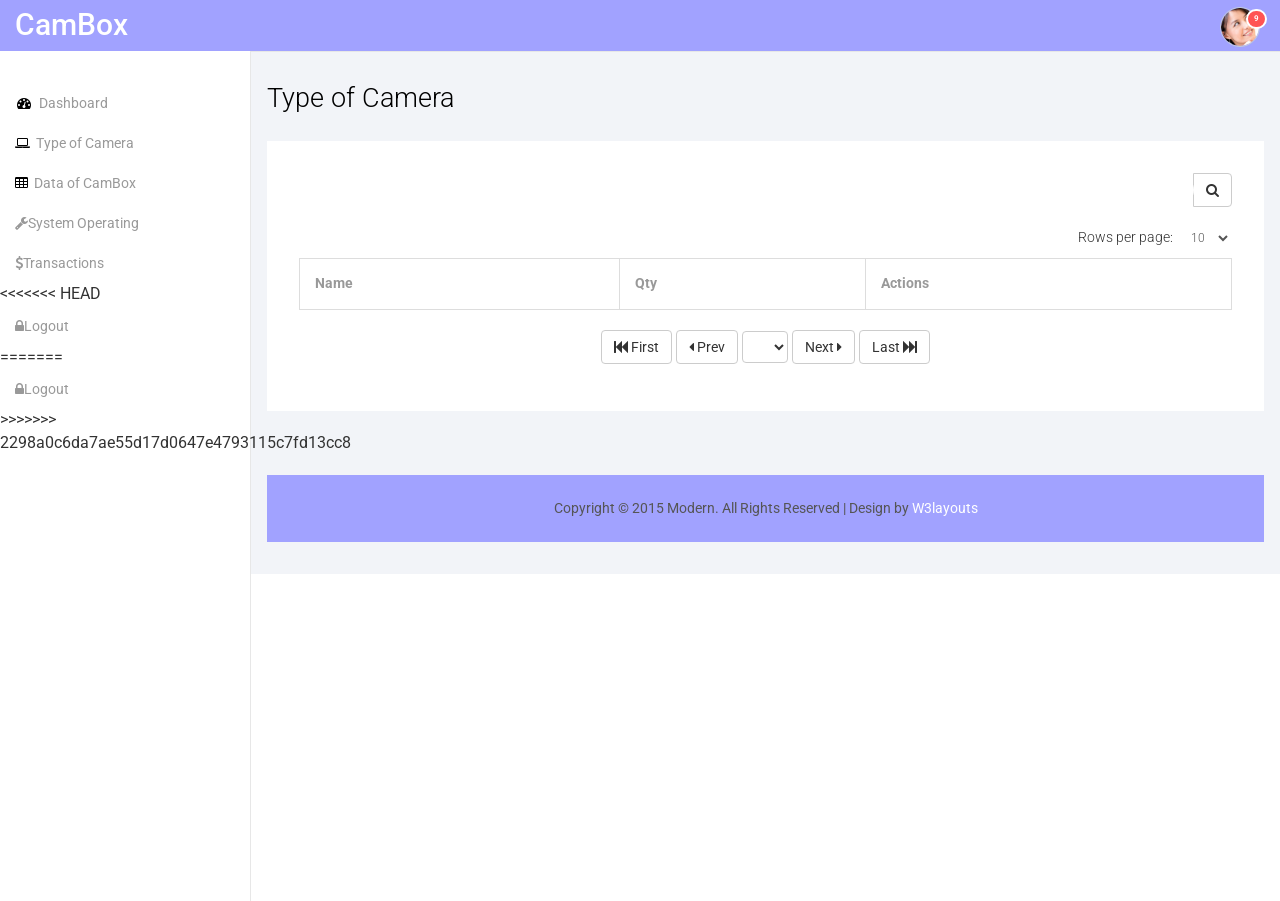
==== commit ee18708c: "login with emulator localhost" ====
--- a/public/category.html
+++ b/public/category.html
@@ -74,7 +74,11 @@
                                 <a href="transactions.html"><i class="fa fa-usd"></i>Transactions</a>
                             </li>
                              <li>
+<<<<<<< HEAD
                                 <a href="index.html"><i class="fa fa-lock"></i>Logout</span></a>
+=======
+                                <a href="index.php"><i class="fa fa-lock"></i>Logout</span></a>
+>>>>>>> 2298a0c6da7ae55d17d0647e4793115c7fd13cc8
                                 <!-- /.nav-second-level -->
                             </li>
                         </ul>
